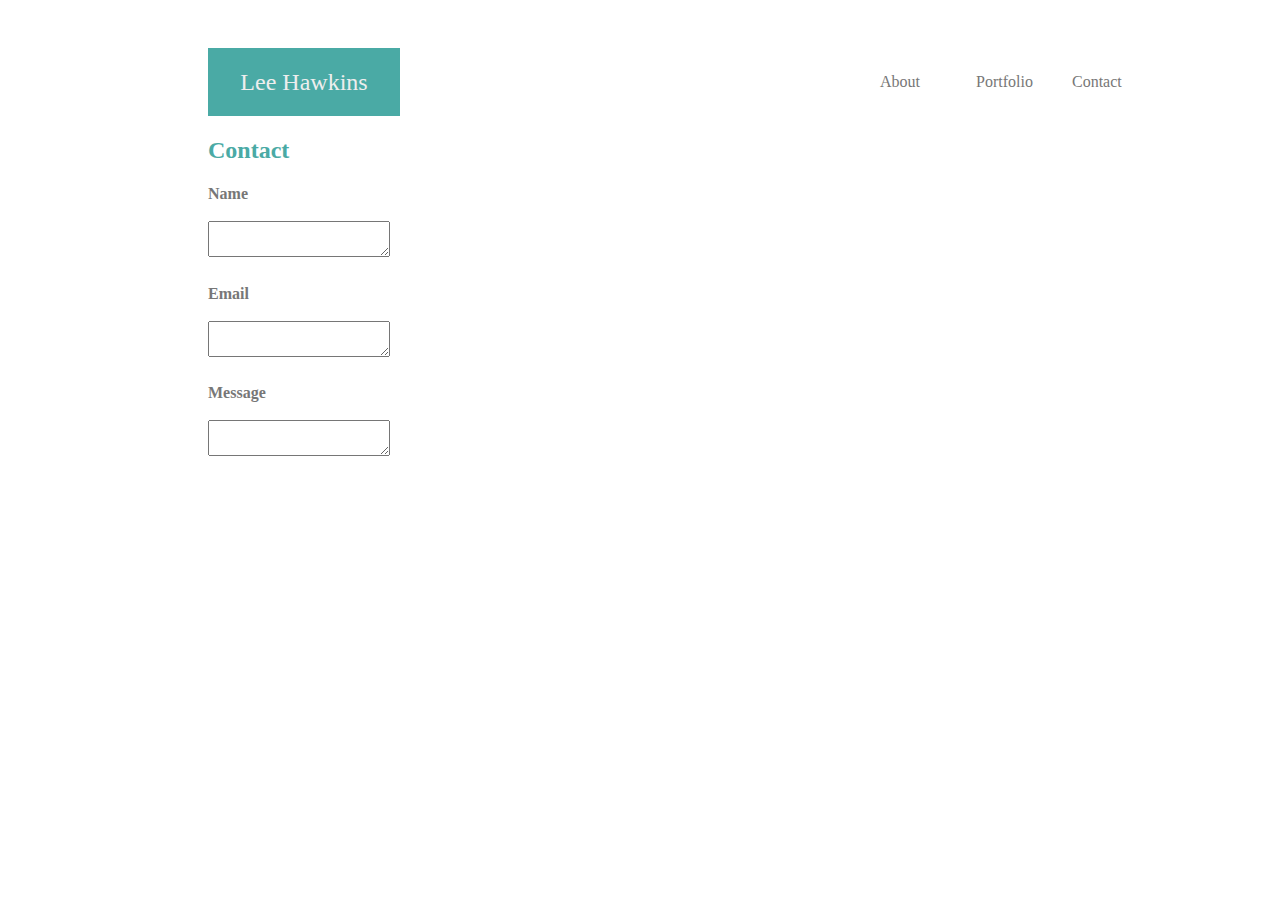
==== contact.html @ 57f01b50 "contact commit" ====
<!DOCTYPE html>
<html lang="en">
<head>
    <meta charset="UTF-8">
    <meta name="viewport" content="width=device-width, initial-scale=1.0">
    <meta http-equiv="X-UA-Compatible" content="ie=edge">
    <link rel="stylesheet" type="text/css" href="assets/css/style.css">
    <title>Lee Hawkins's Profile</title>
</head>
<body>
    <header>
        
        <aside id="name">
            Lee Hawkins
        </aside>
        <div id="contact">
            Contact
        </div>
        <div id="portfolio">
             Portfolio
        </div>
        <div id="about">
            About
        </div>
        
    </header>
    <section id="main">
        <h1>Contact</h1>
        <h2>Name</h2>
        <textarea></textarea>
        <h2>Email</h2>
        <textarea>
        </textarea>
        <h2>Message</h2>
        <textarea id="message"></textarea>

        </section>
    
</body>
</html>
---- assets/css/style.css ----
body {
    line-height: 28px;
    font-size:16px;
}
header{
    width: 960px;
    padding-top: 40px;
    padding-bottom: 10px;
    margin-left: 200px;
    margin-right: 200px;
    margin-bottom: 40px;
}
#name{
    float: left;
    font-size: 24px;
    font-family: Georgia, 'Times New Roman', Times, serif;
    height: 200 px;
    background: #4aaaa5;
    color: #eee;
    width: 20%;
    text-align: center;
    padding-top: 20px;
    padding-bottom: 20px;
    margin-bottom: 20px;
}
#about {
    float: right;
    font-size: 16px;
    padding-top: 20px;
    padding-bottom: 10px;
    width: 10%;
    color: #777777;

}
#portfolio {
    float: right;
    font-size: 16px;
    padding-top: 20px;
    padding-bottom: 10px;
    width: 10%;
    color: #777777;

}
#contact {
    float: right;
    font-size: 16px;
    padding-top: 20px;
    padding-bottom: 10px;
    width: 10%;
    color: #777777;
}

#main{
    height: 500px;
    margin-left: 200px;
    margin-right: 200px;
    margin-top: 50px;
    clear: both;
    width: 960px;
}
h1 {
    font-size: 24px;
    color: #4aaaa5;
}
h2 {
    font-size: 16px;
    color: #777777;
}
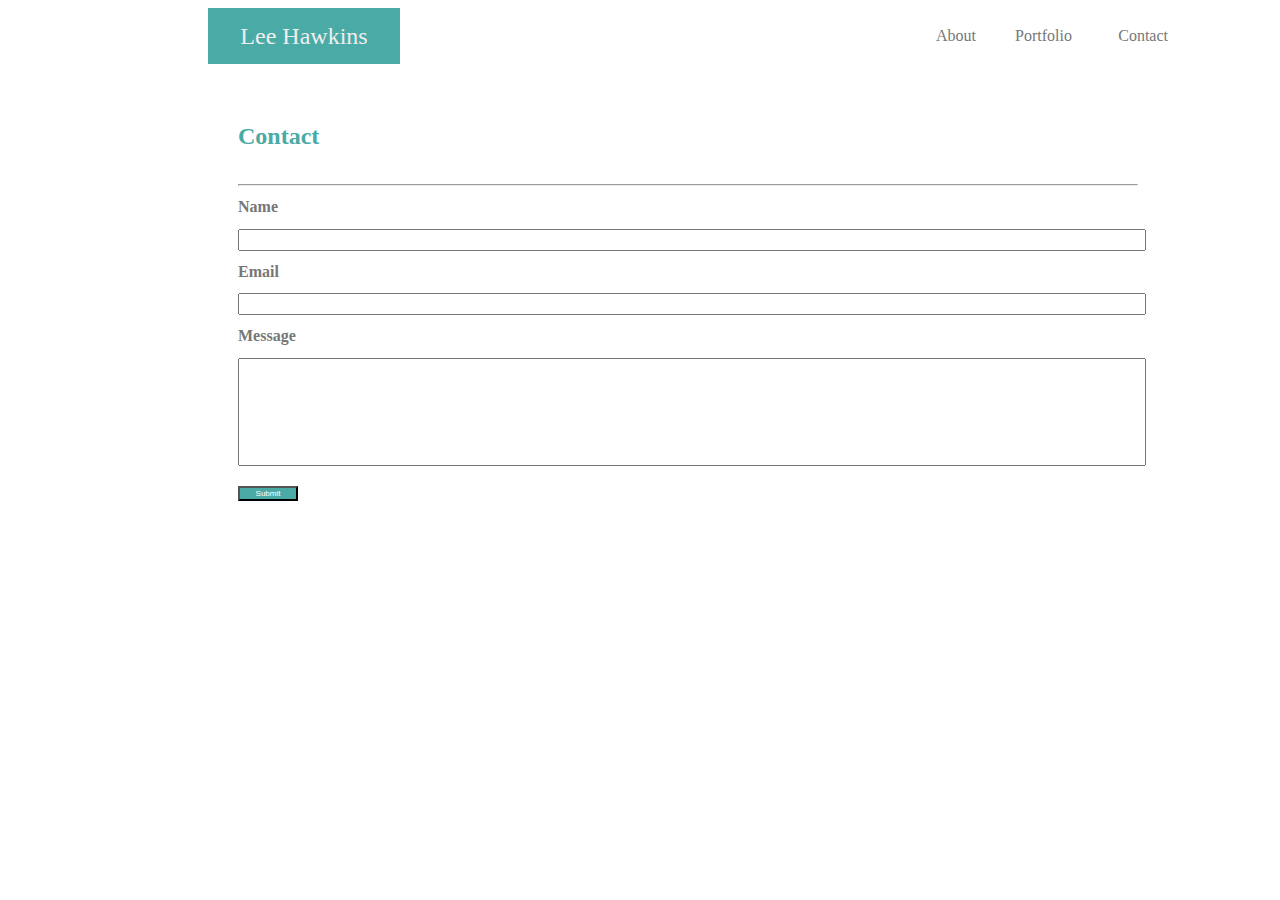
==== commit 32d5b67a: "New commit on contact" ====
--- a/contact.html
+++ b/contact.html
@@ -4,37 +4,50 @@
     <meta charset="UTF-8">
     <meta name="viewport" content="width=device-width, initial-scale=1.0">
     <meta http-equiv="X-UA-Compatible" content="ie=edge">
-    <link rel="stylesheet" type="text/css" href="assets/css/style.css">
+    <link rel="stylesheet" type="text/css" href="assets\css\style.css">
     <title>Lee Hawkins's Profile</title>
 </head>
+
 <body>
+    
+        
     <header>
+
+    </header>
+
+    
+    <section id="heading">
+        <section id="subheading">
         
-        <aside id="name">
-            Lee Hawkins
-        </aside>
-        <div id="contact">
-            Contact
-        </div>
-        <div id="portfolio">
-             Portfolio
-        </div>
-        <div id="about">
-            About
-        </div>
+            <aside id="name">
+                Lee Hawkins
+            </aside>
+            <div id="contact">
+                Contact
+            </div>
+            <div id="portfolio">
+                Portfolio
+            </div>
+            <div id="about">
+                About
+            </div>
+        </section>
+    </section>
         
-    </header>
+
     <section id="main">
         <h1>Contact</h1>
+        <hr>
         <h2>Name</h2>
-        <textarea></textarea>
+        <input type="text" id="messname">
         <h2>Email</h2>
-        <textarea>
+        <input type="text" id="messemail">
         </textarea>
         <h2>Message</h2>
-        <textarea id="message"></textarea>
-
-        </section>
+        <input type="text" id="message">
+        <br>
+        <button id="submit">Submit</button>
+    </section>
     
 </body>
 </html>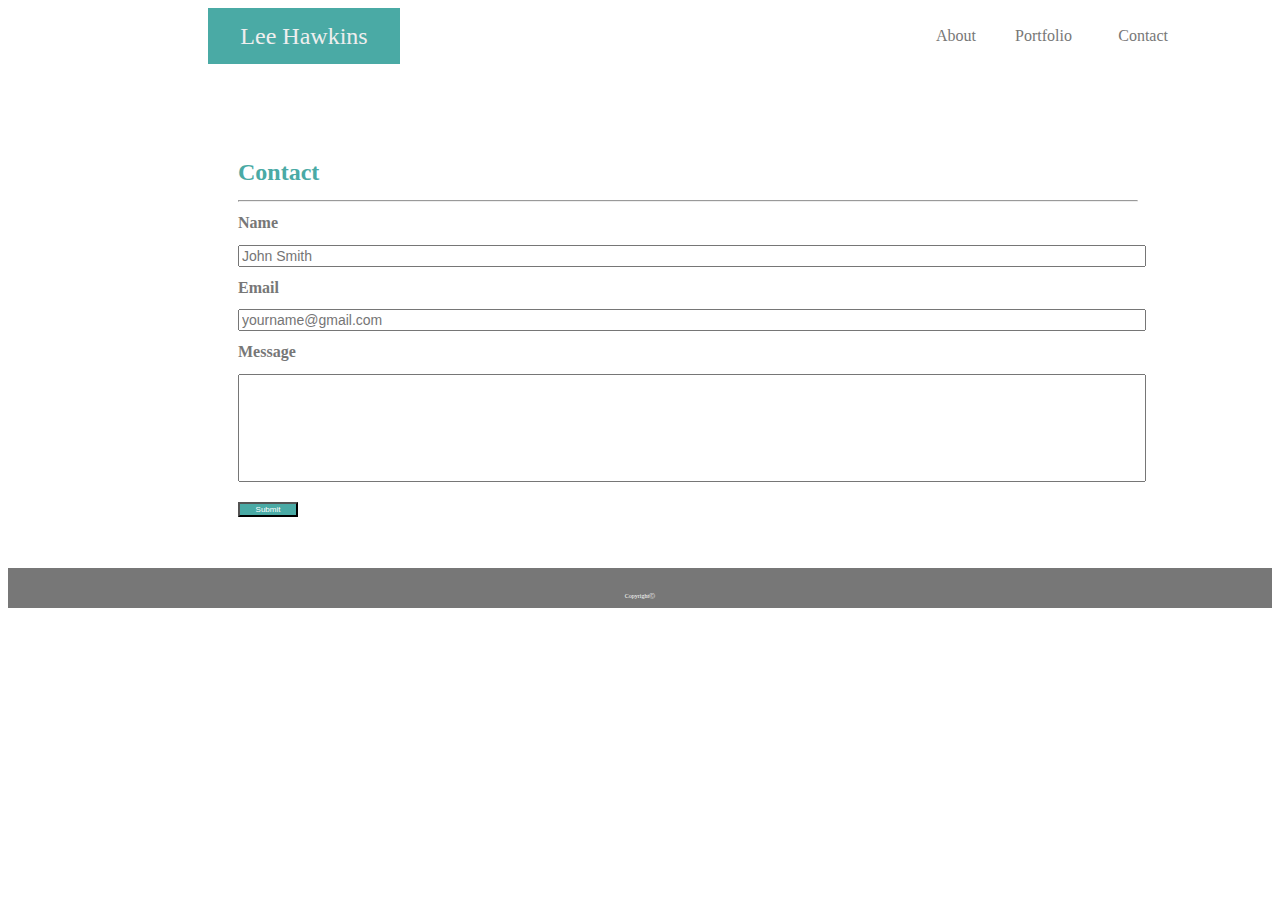
==== commit db23d8d9: "adding index, portfolio and links in header" ====
--- a/contact.html
+++ b/contact.html
@@ -23,13 +23,13 @@
                 Lee Hawkins
             </aside>
             <div id="contact">
-                Contact
+                <a href="contact.html">Contact</a>
             </div>
             <div id="portfolio">
-                Portfolio
+                <a href="portfolio.html">Portfolio</a>
             </div>
             <div id="about">
-                About
+                <a href="index.html">About</a>
             </div>
         </section>
     </section>
@@ -39,15 +39,18 @@
         <h1>Contact</h1>
         <hr>
         <h2>Name</h2>
-        <input type="text" id="messname">
+        <input type="text" id="messname" placeholder="John Smith">
         <h2>Email</h2>
-        <input type="text" id="messemail">
+        <input type="text" id="messemail" placeholder="yourname@gmail.com">
         </textarea>
         <h2>Message</h2>
         <input type="text" id="message">
         <br>
         <button id="submit">Submit</button>
     </section>
+    <footer>
+        Copyright&#9400
+    </footer>
     
 </body>
 </html>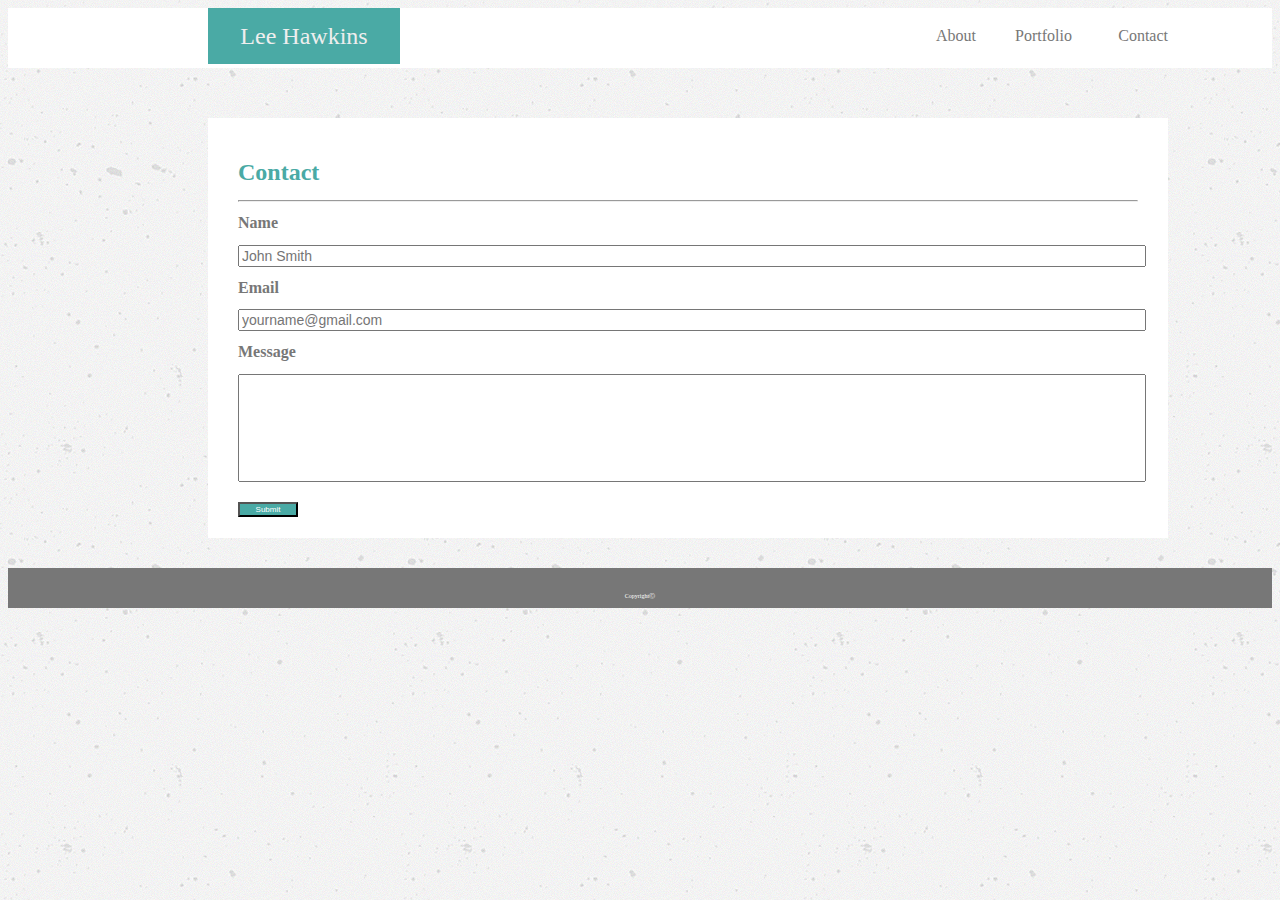
==== commit 07b5654b: "new profile picture and descript" ====
--- a/contact.html
+++ b/contact.html
@@ -38,6 +38,7 @@
     <section id="main">
         <h1>Contact</h1>
         <hr>
+        <form action="hotsaucehawkins@gmail.com">
         <h2>Name</h2>
         <input type="text" id="messname" placeholder="John Smith">
         <h2>Email</h2>
@@ -46,7 +47,8 @@
         <h2>Message</h2>
         <input type="text" id="message">
         <br>
-        <button id="submit">Submit</button>
+        <input type=submit id="submit">
+        </form>
     </section>
     <footer>
         Copyright&#9400
